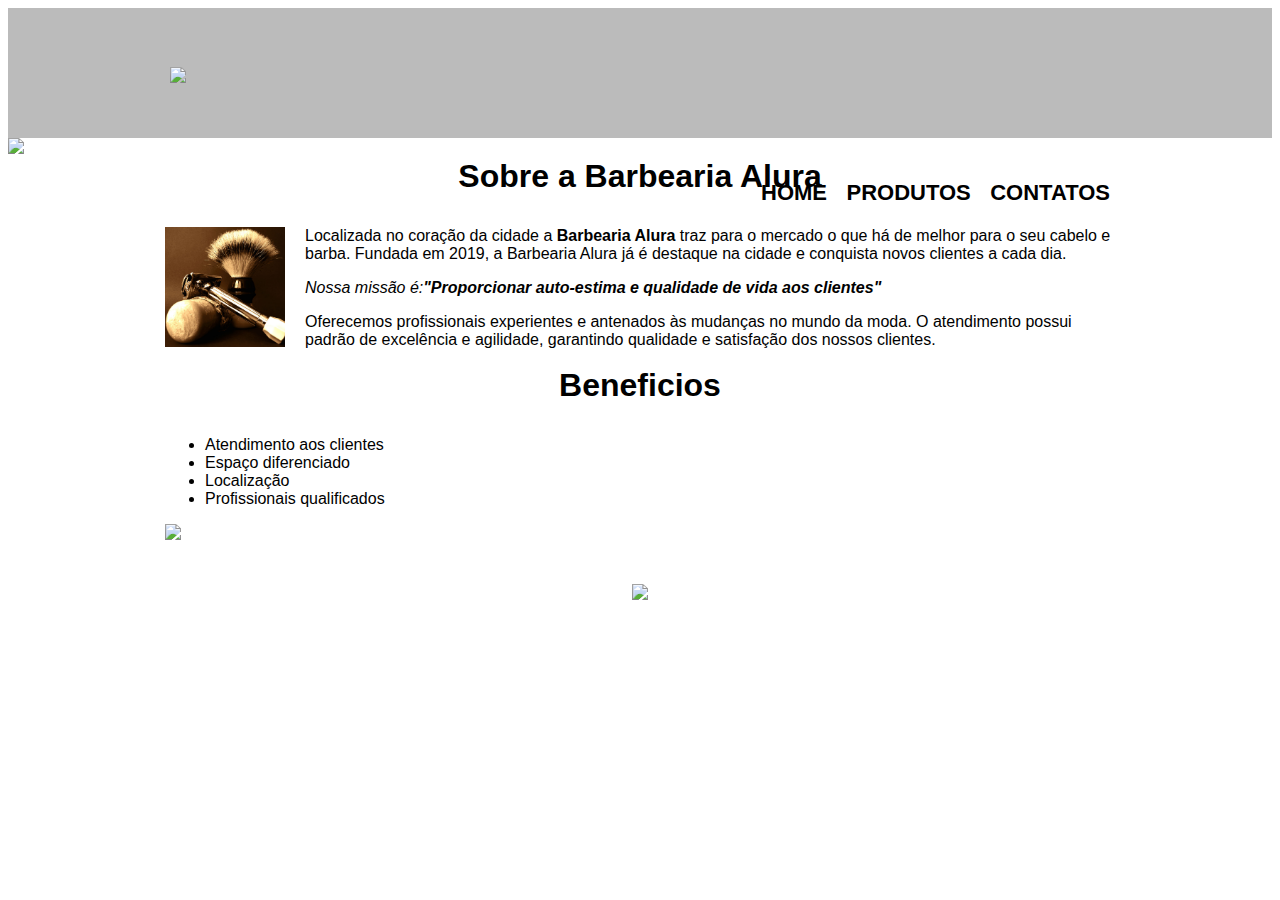
==== aula 1 a 6/index.html @ e106e982 "df" ====
<!DOCTYPE html>
<html lang="pt-br">
    <head>

        <meta charset="UTF-8">
        <title>Barbearia Alysson</title>
        
        <link rel="stylesheet" href="reset.css">
        <link rel="stylesheet" href="produtos.css">
        <link rel="stylesheet" href="contato.css"
        <link href="https://fonts.googleapis.com/css2?family=Montserrat:wght@500&display=swap" rel="stylesheet"> 
    
    <body>
        <header>
             

             
                <div class="caixa"> 
                    <h1><img src="logo.png"></h1>
                        <nav>
                            <ul>
                                <li><a href="index.html">Home</a></li>
                                <li><a href="produtos.html">Produtos</a></li>
                                <li><a href="contatos.html">contatos</a></li>
                            </ul>
                        </nav>
                </div>
           
        </header>
        <img class="banner" src="banner.jpg">
        <main>
            <section class="principal">
                <h2 class="titulo-principal">Sobre a Barbearia Alura</h2>
                <img src="utensilios.jpg" class="utensilios" alt="utensilios de um barbeiro">
                <p>Localizada no coração da cidade a <strong>Barbearia Alura</strong> traz para o mercado o que há de melhor para o seu cabelo e barba. Fundada em 2019, a Barbearia Alura já é destaque na cidade e conquista novos clientes a cada dia.</p>
                <p id="missao"> <em>Nossa missão é:<strong>"Proporcionar auto-estima e qualidade de vida aos clientes"</strong></em></p> 
                <p>Oferecemos profissionais experientes e antenados às mudanças no mundo da moda. O atendimento possui padrão de excelência e agilidade, garantindo qualidade e satisfação dos nossos clientes.
                </p>
            </section>

            <section class="beneficios" >
                <h3 class="titulo-principal">Beneficios</h3>
                <ul>
                    <li class="itens">Atendimento aos clientes</li>
                    <li class="itens">Espaço diferenciado</li>
                    <li class="itens">Localização</li>
                    <li class="itens">Profissionais qualificados</li>
                </ul>

                <img src="beneficios.jpg" class="imagensBeneficios">
            </section>

        </main>

        <footer>
            <img class="img" src="logo-branco.png">
            <p>&copy; Copyright Barbearia Alura</p>

        </footer>
    </body>
   
</html>
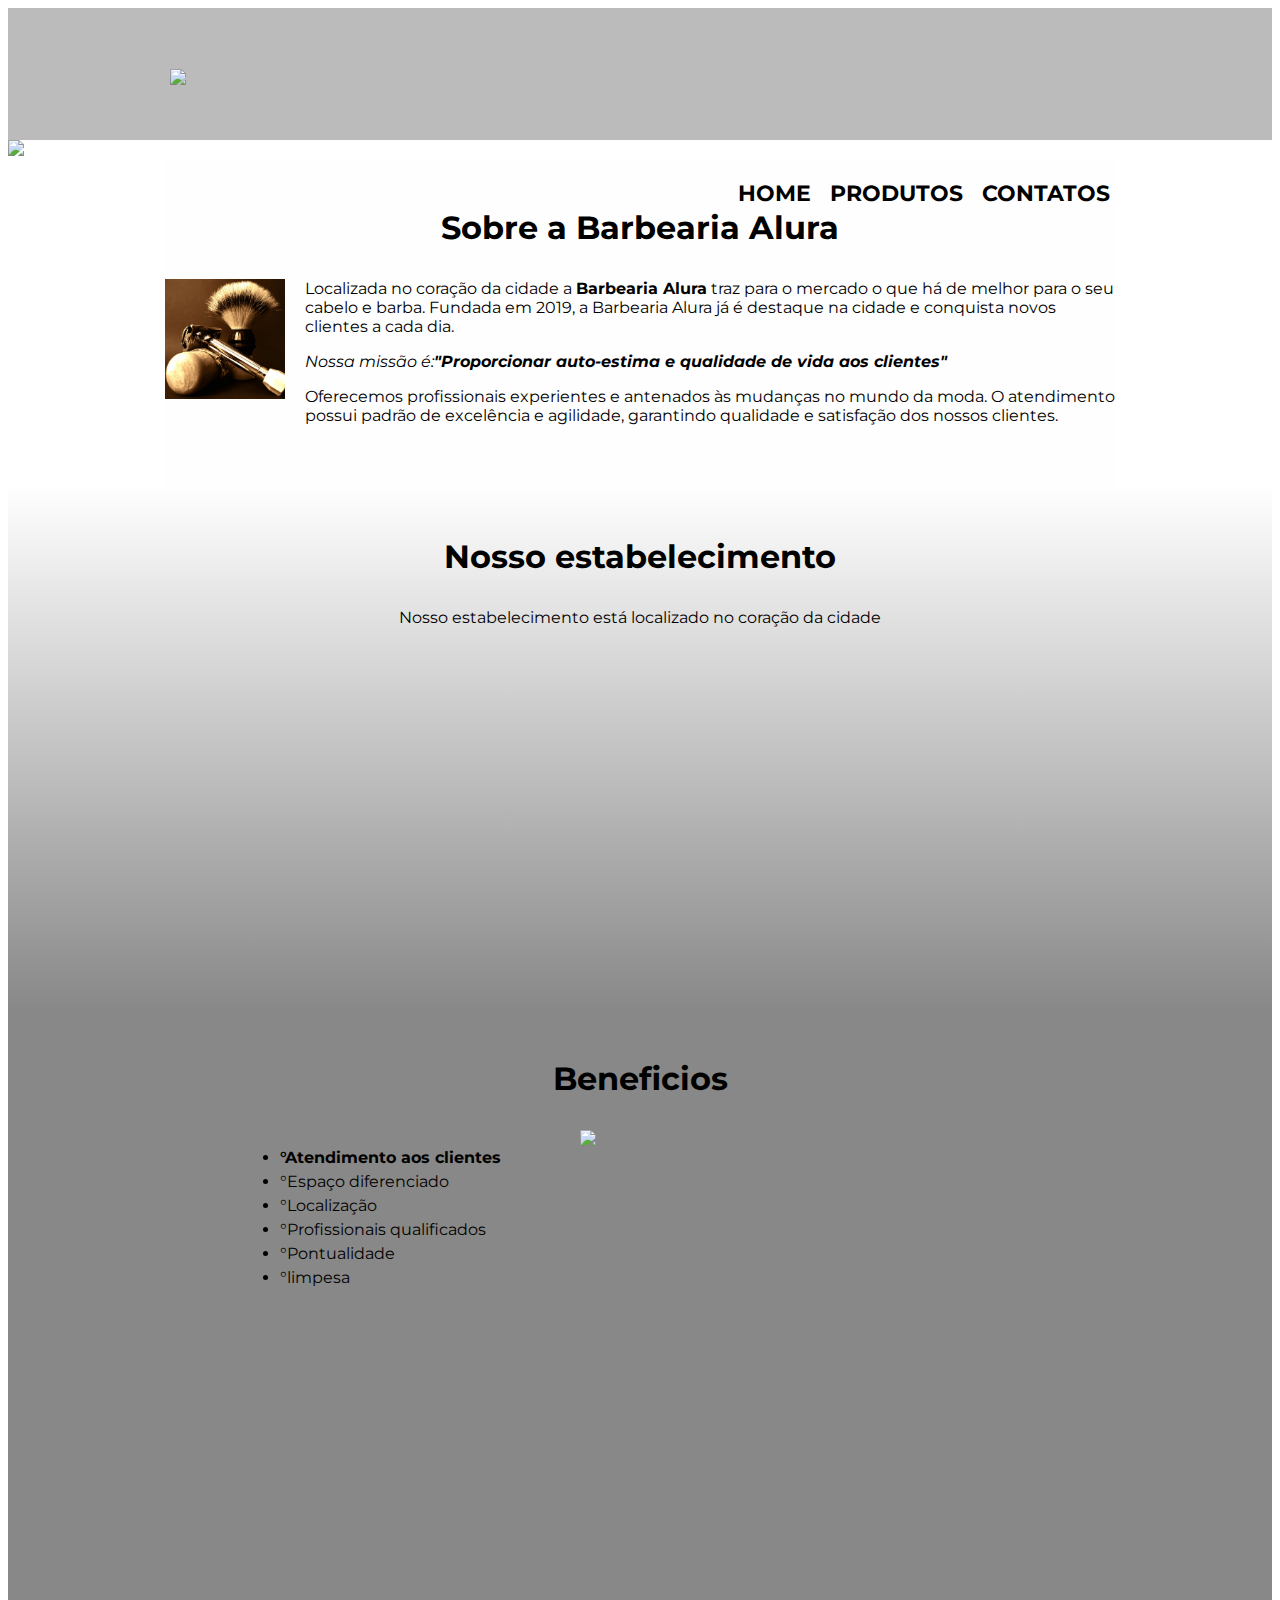
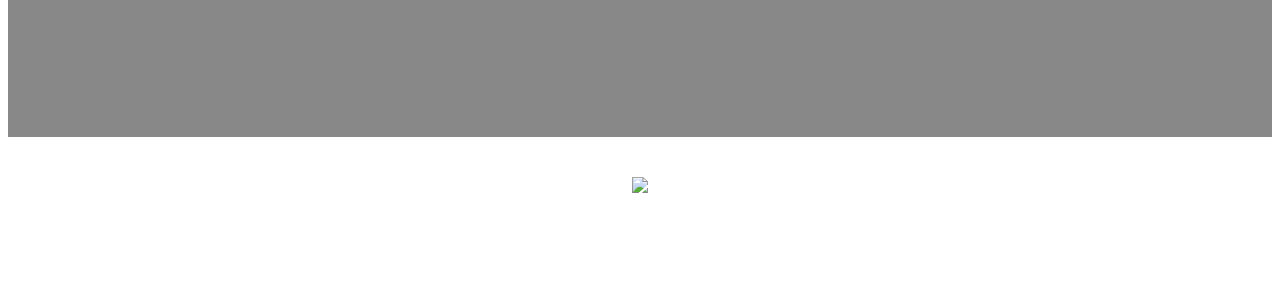
==== commit 3d52f299: "16" ====
--- a/aula 1 a 6/index.html
+++ b/aula 1 a 6/index.html
@@ -7,7 +7,8 @@
         
         <link rel="stylesheet" href="reset.css">
         <link rel="stylesheet" href="produtos.css">
-        <link rel="stylesheet" href="contato.css"
+        <link rel="stylesheet" href="contato.css">
+         
         <link href="https://fonts.googleapis.com/css2?family=Montserrat:wght@500&display=swap" rel="stylesheet"> 
     
     <body>
@@ -38,16 +39,33 @@
                 </p>
             </section>
 
+            <section class="mapa">
+                <h3 class="titulo-principal">Nosso estabelecimento</h3>
+                <p>Nosso estabelecimento está localizado no coração da cidade</p>
+
+                <div class="mapa-conteudo">
+                    <iframe src="https://www.google.com/maps/embed?pb=!1m18!1m12!1m3!1d3958.661068212848!2d-34.844452885721246!3d-7.165123394826567!2m3!1f0!2f0!3f0!3m2!1i1024!2i768!4f13.1!3m3!1m2!1s0x7acc260e52b5875%3A0x1583dee1bf0dab09!2sNeta%20Cabeleireira!5e0!3m2!1spt-BR!2sbr!4v1605275929571!5m2!1spt-BR!2sbr" width="100%" height="300" frameborder="0" style="border:0;" allowfullscreen="" aria-hidden="false" tabindex="0"></iframe>
+                </div>
+
+                
+            </section>
+
             <section class="beneficios" >
                 <h3 class="titulo-principal">Beneficios</h3>
-                <ul>
-                    <li class="itens">Atendimento aos clientes</li>
-                    <li class="itens">Espaço diferenciado</li>
-                    <li class="itens">Localização</li>
-                    <li class="itens">Profissionais qualificados</li>
-                </ul>
+                <div  class="conteudo-beneficios">
+                    <ul class="lista-beneficios">
+                        <li class="itens">Atendimento aos clientes</li>
+                        <li class="itens">Espaço diferenciado</li>
+                        <li class="itens">Localização</li>
+                        <li class="itens">Profissionais qualificados</li>
+                        <li class="itens">Pontualidade</li>
+                        <li class="itens">limpesa</li>
+                    </ul><img src="beneficios.jpg" class="imagens-beneficios">
+                </div>
 
-                <img src="beneficios.jpg" class="imagensBeneficios">
+                <div class="video">
+                    <iframe width="560" height="315" src="https://www.youtube.com/embed/QmtPlbxB7rA" frameborder="0" allow="accelerometer; autoplay; clipboard-write; encrypted-media; gyroscope; picture-in-picture" allowfullscreen></iframe>
+                </div>
             </section>
 
         </main>
--- a/aula 1 a 6/contato.css
+++ b/aula 1 a 6/contato.css
@@ -0,0 +1,254 @@
+body{
+    font-family: 'Montserrat', sans-serif;}
+header{
+    background-color: #bbbbbb; /* Cor de fundo do cabeçalho  */
+    padding: 25px 0px; /* em cima e em baixo, direita e esquerda */
+}
+.caixa {
+    position: relative;
+    width: 940px;
+    margin: auto;
+}
+nav li {
+    display: inline-block;
+    margin: 0 0 0 15px; /* em cima, direita, embaixo, esquerda*/
+}
+
+nav a {
+    text-transform: uppercase ; /* O texto tem visual de maiuscula*/
+    color: #000000;
+    font-weight: bold; /* A fonte do texto fica forte */
+    font-size: 22px;
+    text-decoration: none; /* O link fica sem decoração, ou sublinhado */
+}
+
+nav a:hover {
+        color: chocolate;
+        text-decoration: overline underline;
+}
+nav ul {
+    position: absolute;
+    top: 110px; 
+    right: 0;
+
+}
+.produtos {
+    width: 940px;
+    margin: 0 auto ;
+    padding: 50px 0;
+}
+
+.produtos li {
+    display: inline-block;
+    text-align: center;
+    width: 30%;
+    vertical-align: top;
+    margin: 0 1.5% ;
+    padding: 30px 20px;
+    box-sizing: border-box;
+    border-color: black;
+    border-style: ridge ;
+    border-width: 6px;
+    border-radius: 10px;
+}
+ 
+.produtos li:hover {
+    border-color: chocolate;
+}
+.produtos li:hover h2 {
+    font-size: 34px;
+}
+
+.produtos li:active {
+    border-color: green;
+}
+
+
+.produtos h2 {
+    font-size: 30px;
+    font-weight: bold;
+}
+
+.produtos-descricao {
+    font-size: 18px;
+}
+
+.produtos-preco {
+    font-size: 20px;
+    font-weight: bold;
+    margin-top: 10px;
+}
+
+footer {
+    text-align: center;
+    color: white;
+    background: url(bg.jpg); 
+    padding: 40px 0;   
+ }
+
+ main {
+      
+ }
+
+ form {
+     margin: 40px 0;
+ }
+
+ form label, form legend{
+     display: block;
+     font-size: 20px;
+    margin: 0 0 10px; 
+}
+
+ .input-padrao{
+     display: block;
+     margin: 0 0 20px;
+     padding: 9px 25px;
+     width: 50%;
+ }
+ #botao {
+     margin-top: 20px;
+     align-items: center;
+      
+      
+ }
+
+ #tel {
+     display: block;
+     margin: 0 0 20px;
+     padding: 9px 25px;
+     width: 50%;
+ }
+ .checkbox {
+     margin: 20px 0;
+ }
+
+ .enviar{
+    width: 40%;
+    height: 40%;
+    padding: 15px 0;
+    background: orange;
+    border-radius: 5px;
+    border: none;
+    font-size: 18px;
+    font-weight: bold;
+    transition: 1s  all;
+    cursor: pointer;
+
+  }
+
+  .enviar:hover {
+    background: chocolate;
+    transform: scale(1.2);
+  }
+
+  table {
+    margin: 20px 0 40px;
+    
+
+  }
+
+  thead {
+      background: grey;
+      color: white;
+      font-weight: bold;
+
+  }
+
+  td, th {
+    border: 1px  solid grey;
+    padding: 7px;
+  }
+
+  
+  .banner { /* =========Css da pagina inicial=========*/
+    width: 100%;
+  }
+
+  .titulo-principal {
+    text-align: center;
+    font-size: 2em;
+    margin: 0 0 1em;
+    clear: left;
+  }
+  
+  .principal {
+    padding: 3em 0;
+    background-color: #fefefe;
+    width: 950px;
+    margin: 0 auto;
+    }
+  .principal p{
+      margin: 0 0 1em;
+  }
+
+  .principal strong{
+      font-weight: bold;
+  }
+
+  .principal em {
+      font-style: italic;
+  }
+
+   
+
+  .utensilios {
+      width: 120px;
+      float: left;
+      margin: 0 20px 20px 0;
+       
+  }
+
+  .conteudo-beneficios {
+    width: 800px;
+    margin: 0 auto;
+    
+  }
+  .lista-beneficios {
+    width: 250px;
+    display: inline-block;
+    vertical-align: top; 
+ }
+ .itens {
+     line-height: 1.5;
+ }
+.itens:before{
+    content: "°"
+}
+ .itens:first-child {
+    font-weight: bold;
+ }
+  .imagens-beneficios{
+    width: 60%;
+    padding-left: 50px;
+     
+   }
+
+
+  .mapa {
+    padding: 3em 0;
+    background: linear-gradient(#fefefe, #888888);
+     
+}
+
+.mapa-conteudo {
+    width: 950px;
+    margin: 0 auto;
+}
+
+.mapa p{
+    margin: 0 0 2em;
+    text-align: center;
+}
+
+.video {
+    width: 560px;
+    margin: 2em auto;
+
+}
+
+.beneficios {
+    padding: 3em 0;
+    background-color: #888888;
+}
+
